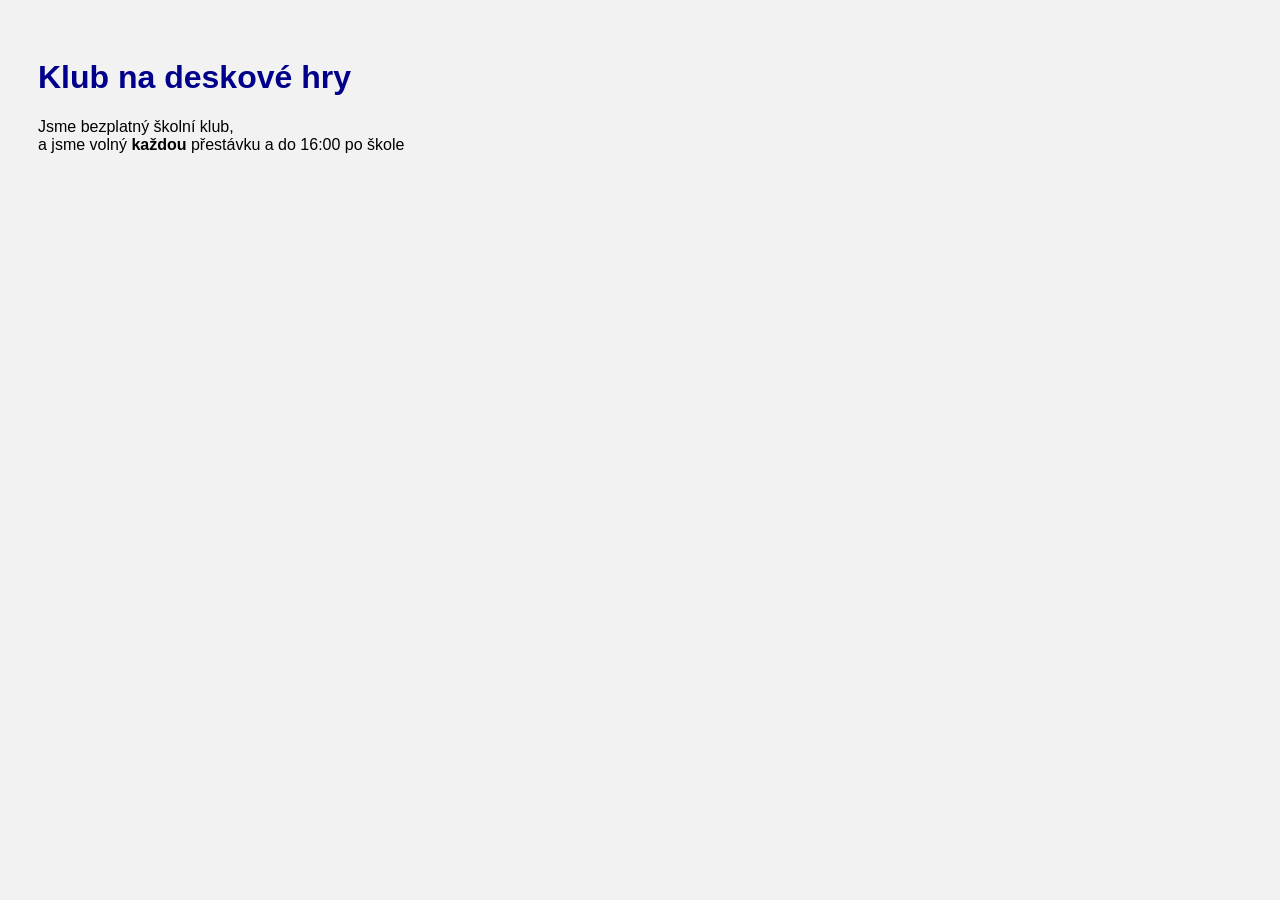
==== index.html @ 6a831865 "index.html" ====
<!DOCTYPE HTML>
<html>
  <head>
    <meta charset="utf-8">
    <title>Index</title>
    <link rel="stylesheet"  href="style.css">
  </head>
  <body>
<h1>Klub na deskové hry</h1>
  <p>Jsme bezplatný školní klub,<br> a jsme volný <strong>každou</strong> přestávku a do 16:00 po škole</p>
  </body>
</html>
---- style.css ----
body {
    font-family: Arial, sans-serif;
    padding: 30px;
    background-color: #f2f2f2;
}


h1 {
    color: darkblue;
}
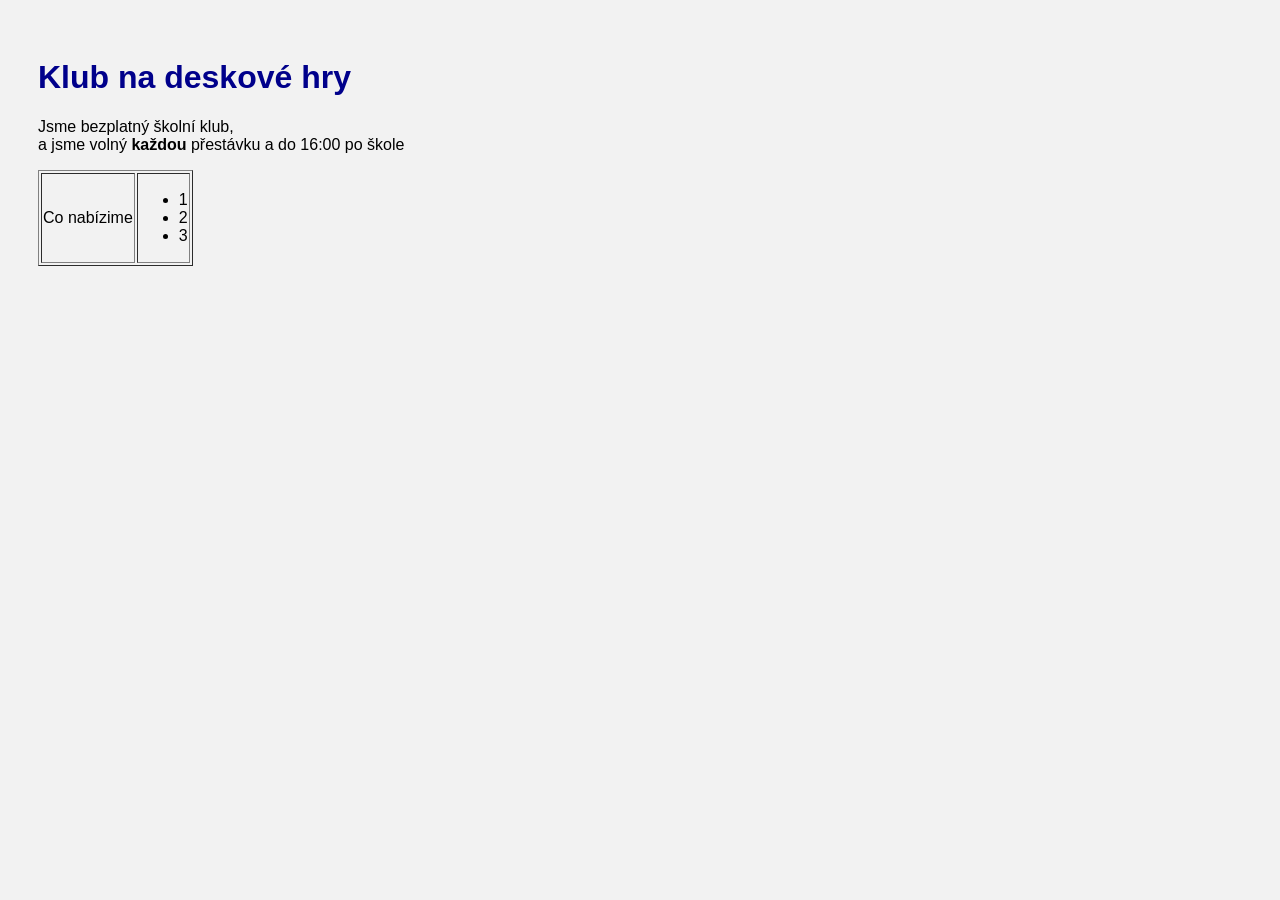
==== commit a5b6ff80: "index.html" ====
--- a/index.html
+++ b/index.html
@@ -8,9 +8,24 @@
   <body>
 <h1>Klub na deskové hry</h1>
   <p>Jsme bezplatný školní klub,<br> a jsme volný <strong>každou</strong> přestávku a do 16:00 po škole</p>
+     
+    <table border="1">
+      <tr>
+        <td>Co nabízime</td>
+        <td>
+          <ul>
+            <li>1</li>
+            <li>2</li>
+            <li>3</li>
+          </ul>
+        </td>
+      </tr>
+     </table>
+  
   </body>
 </html>
 
 
 
 
+
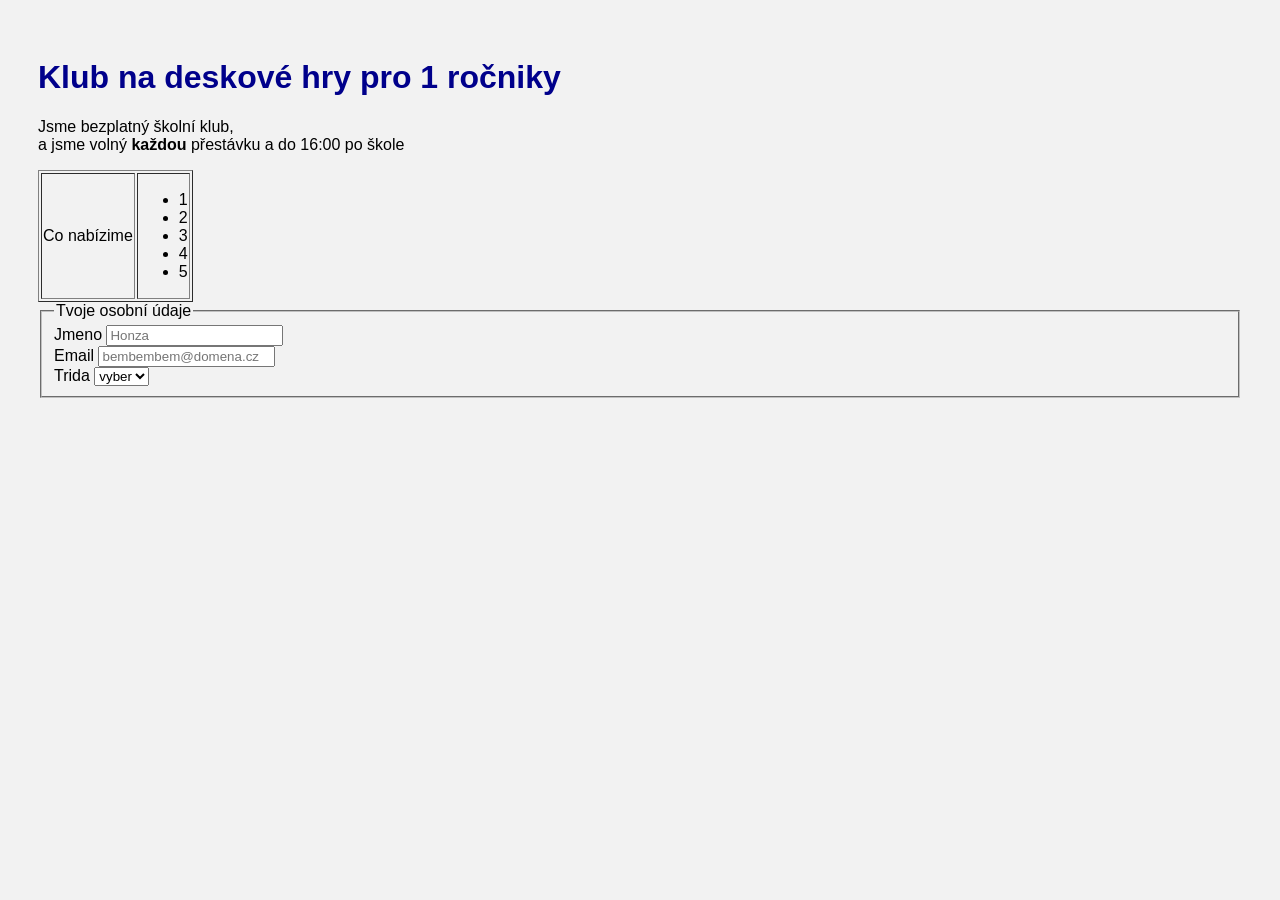
==== commit 574977d7: "index.html" ====
--- a/index.html
+++ b/index.html
@@ -6,7 +6,7 @@
     <link rel="stylesheet"  href="style.css">
   </head>
   <body>
-<h1>Klub na deskové hry</h1>
+<h1>Klub na deskové hry pro 1 ročniky</h1>
   <p>Jsme bezplatný školní klub,<br> a jsme volný <strong>každou</strong> přestávku a do 16:00 po škole</p>
      
     <table border="1">
@@ -17,11 +17,33 @@
             <li>1</li>
             <li>2</li>
             <li>3</li>
+            <li>4</li>
+            <li>5</li>
           </ul>
         </td>
       </tr>
      </table>
-  
+
+
+<form> 
+    <fieldset>
+    <legend>  Tvoje osobní údaje  </legend>
+        <label>Jmeno</label>
+     <input type="text" name="jmeno" placeholder="Honza">
+    <br>
+      <label>Email</label>
+     <input type="email" name="email" placeholder="bembembem@domena.cz">
+    <br>
+      <label>Trida</label>
+    <select>
+      <option value="">vyber</option>
+      <option value="A">1A</option>
+      <option value="B">1B</option>
+      <option value="C">1C</option>
+      <option value="D">1D</option>
+      <option value="E">1E</option>
+      <option value="F">1F</option>
+    </select>
   </body>
 </html>
 
@@ -29,3 +51,4 @@
 
 
 
+
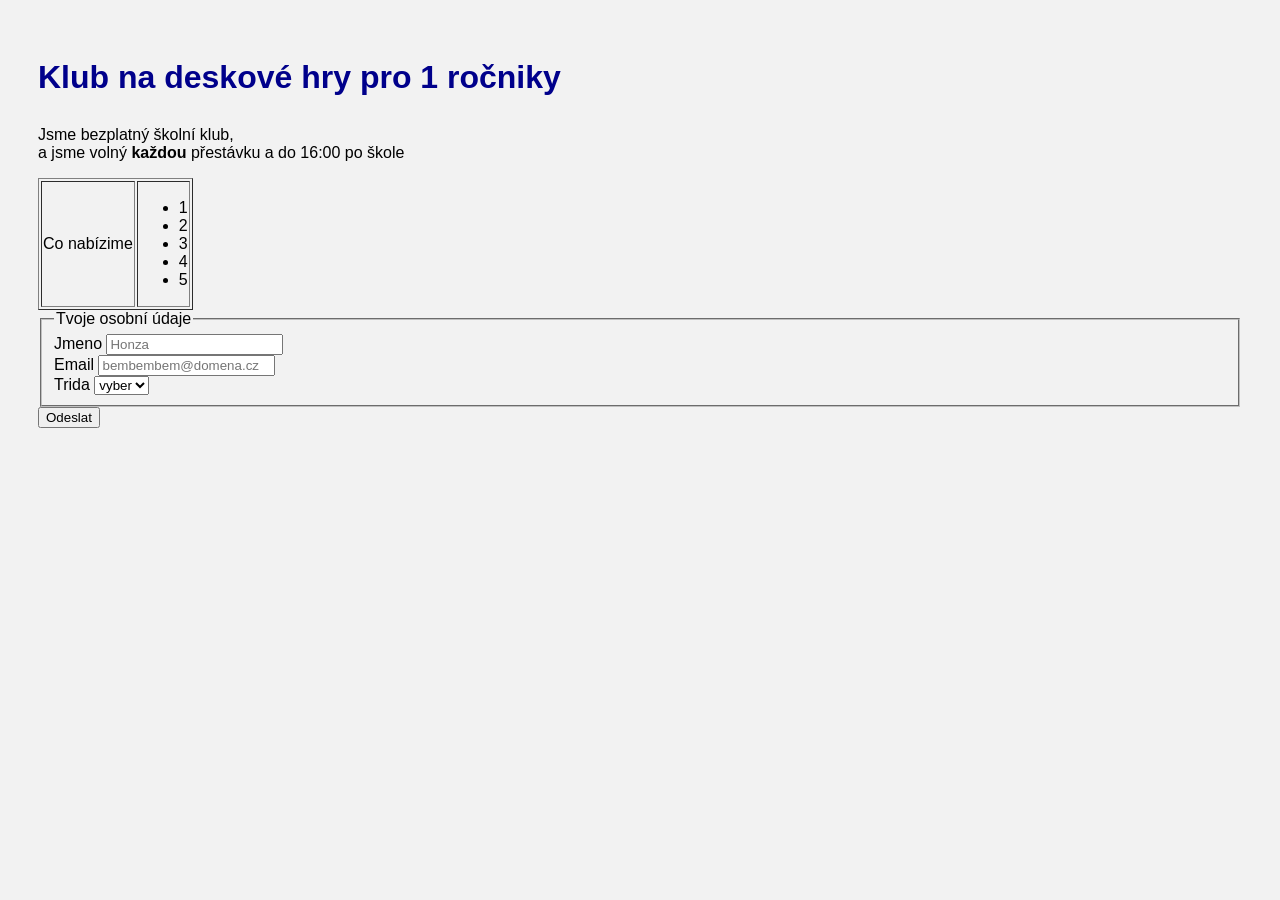
==== commit b62b76f6: "index.html" ====
--- a/index.html
+++ b/index.html
@@ -44,6 +44,8 @@
       <option value="E">1E</option>
       <option value="F">1F</option>
     </select>
+      </fieldset>
+    <button type="submit"> Odeslat</button>
   </body>
 </html>
 
@@ -52,3 +54,4 @@
 
 
 
+
--- a/style.css
+++ b/style.css
@@ -8,3 +8,8 @@
 h1 {
     color: darkblue;
 }
+
+p {
+    margin-top: 30px;
+    color: 
+        }
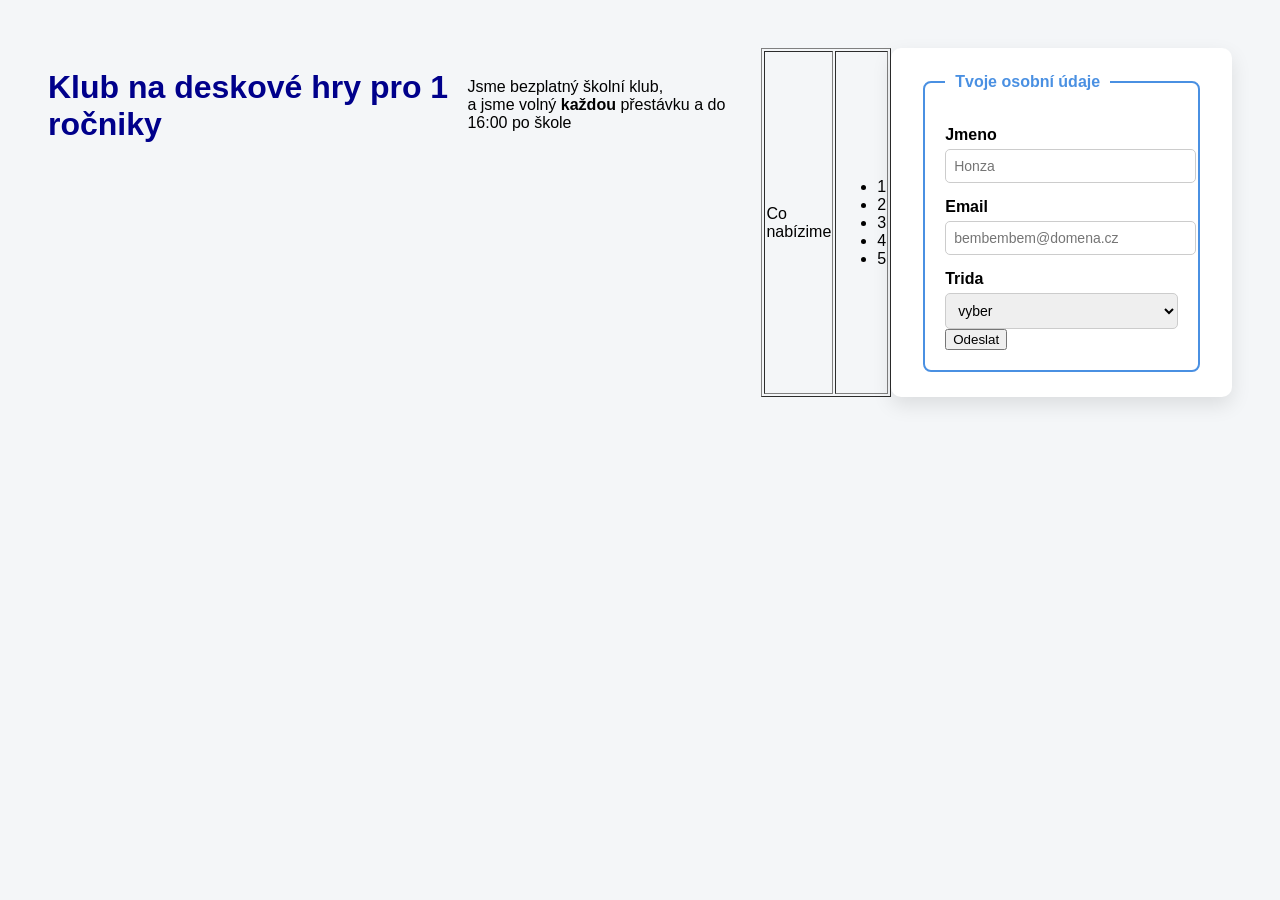
==== commit 6eb13bef: "index.html" ====
--- a/index.html
+++ b/index.html
@@ -44,8 +44,9 @@
       <option value="E">1E</option>
       <option value="F">1F</option>
     </select>
-      </fieldset>
+    <br>
     <button type="submit"> Odeslat</button>
+       </fieldset>
   </body>
 </html>
 
@@ -55,3 +56,4 @@
 
 
 
+
--- a/style.css
+++ b/style.css
@@ -13,3 +13,53 @@
     margin-top: 30px;
     color: 
         }
+
+
+body {
+    font-family: Arial, sans-serif;
+    background-color: #f4f6f8;
+    display: flex;
+    justify-content: center;
+    padding: 40px;
+}
+
+form {
+    background: white;
+    padding: 25px 30px;
+    border-radius: 10px;
+    box-shadow: 0 8px 20px rgba(0,0,0,0.1);
+    width: 350px;
+}
+
+fieldset {
+    border: 2px solid #4a90e2;
+    border-radius: 8px;
+    padding: 20px;
+}
+
+legend {
+    font-weight: bold;
+    color: #4a90e2;
+    padding: 0 10px;
+}
+
+label {
+    display: block;
+    margin-top: 15px;
+    margin-bottom: 5px;
+    font-weight: 600;
+}
+
+input, select {
+    width: 100%;
+    padding: 8px;
+    border-radius: 5px;
+    border: 1px solid #ccc;
+    font-size: 14px;
+}
+
+input:focus, select:focus {
+    outline: none;
+    border-color: #4a90e2;
+    box-shadow: 0 0 5px rgba(74,144,226,0.4);
+}
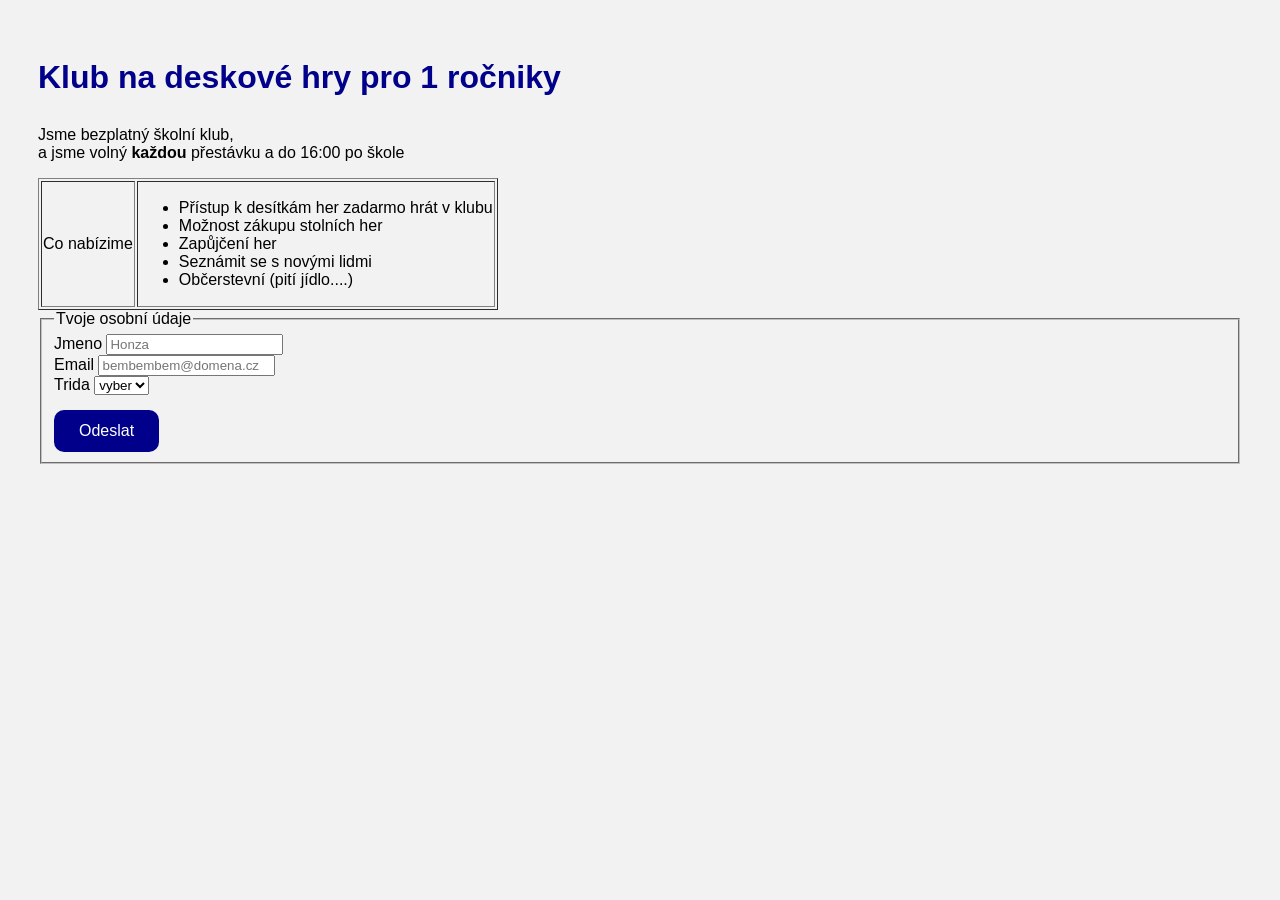
==== commit 4c7c4e2c: "Update index.html" ====
--- a/index.html
+++ b/index.html
@@ -14,11 +14,11 @@
         <td>Co nabízime</td>
         <td>
           <ul>
-            <li>1</li>
-            <li>2</li>
-            <li>3</li>
-            <li>4</li>
-            <li>5</li>
+            <li>Přístup k desítkám her zadarmo hrát v klubu</li>
+            <li>Možnost zákupu stolních her</li>
+            <li>Zapůjčení her</li>
+            <li>Seznámit se s novými lidmi</li>
+            <li>Občerstevní (pití jídlo....)</li>
           </ul>
         </td>
       </tr>
@@ -57,3 +57,4 @@
 
 
 
+
--- a/style.css
+++ b/style.css
@@ -15,51 +15,25 @@
         }
 
 
-body {
-    font-family: Arial, sans-serif;
-    background-color: #f4f6f8;
-    display: flex;
-    justify-content: center;
-    padding: 40px;
+
+
+button {
+    padding: 12px 25px;
+    margin-top: 15px;
+    background-color: darkblue;
+    color: white;
+    border: none;
+    border-radius: 10px;
+    font-size: 16px;
+    cursor: alias;
 }
 
-form {
-    background: white;
-    padding: 25px 30px;
-    border-radius: 10px;
-    box-shadow: 0 8px 20px rgba(0,0,0,0.1);
-    width: 350px;
+button:hover{
+background-color: white                                                                                                                                   ;
 }
 
-fieldset {
-    border: 2px solid #4a90e2;
-    border-radius: 8px;
-    padding: 20px;
+button:active {
+    background-color: black;
+    transform: scale(0.70);
+
 }
-
-legend {
-    font-weight: bold;
-    color: #4a90e2;
-    padding: 0 10px;
-}
-
-label {
-    display: block;
-    margin-top: 15px;
-    margin-bottom: 5px;
-    font-weight: 600;
-}
-
-input, select {
-    width: 100%;
-    padding: 8px;
-    border-radius: 5px;
-    border: 1px solid #ccc;
-    font-size: 14px;
-}
-
-input:focus, select:focus {
-    outline: none;
-    border-color: #4a90e2;
-    box-shadow: 0 0 5px rgba(74,144,226,0.4);
-}
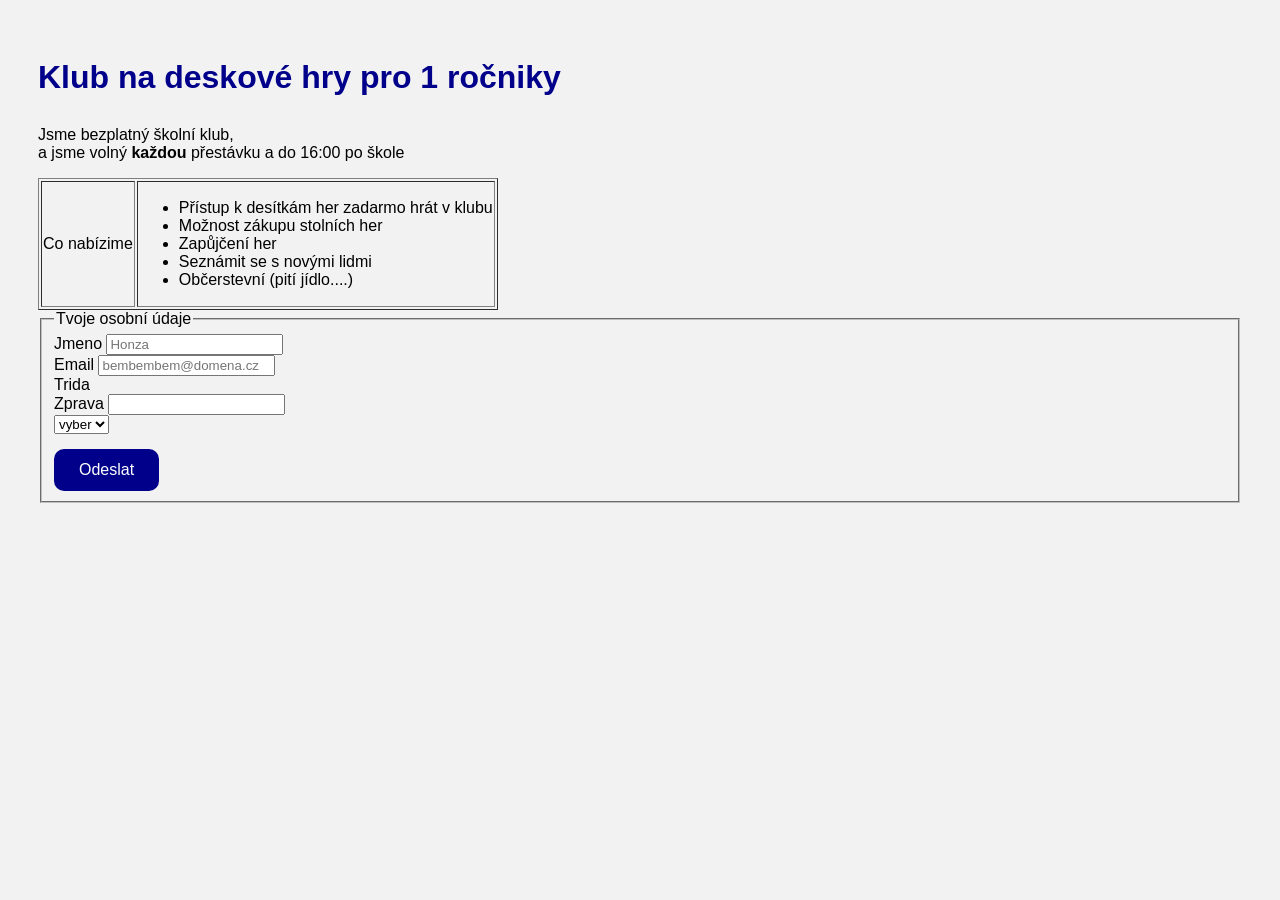
==== commit 8d4f5288: "Update index.html" ====
--- a/index.html
+++ b/index.html
@@ -35,6 +35,10 @@
      <input type="email" name="email" placeholder="bembembem@domena.cz">
     <br>
       <label>Trida</label>
+    <br>
+      <label>Zprava</label>
+     <input type="textarea" name="zprava" placeholder="">
+    <br>
     <select>
       <option value="">vyber</option>
       <option value="A">1A</option>
@@ -58,3 +62,4 @@
 
 
 
+
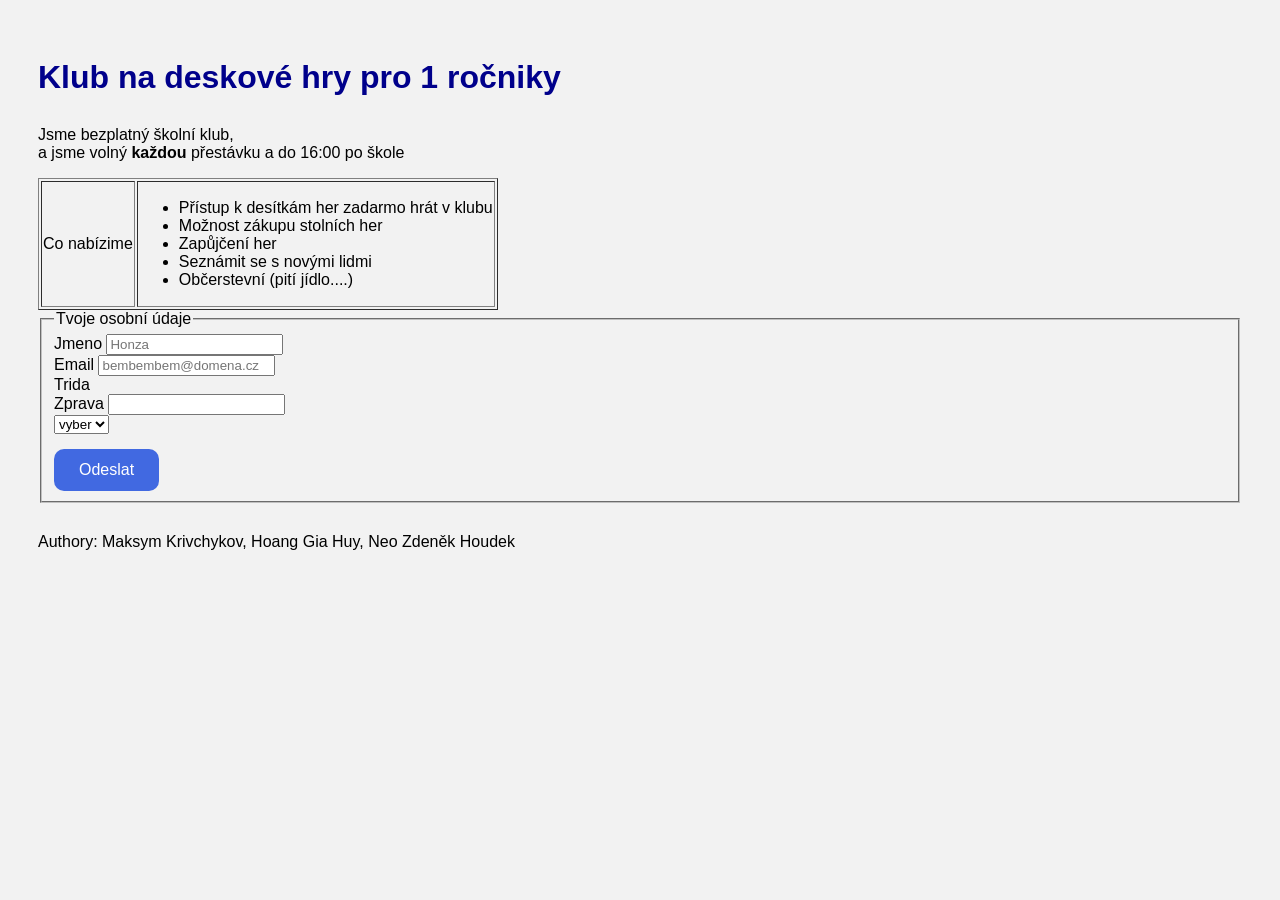
==== commit 782d26a6: "Update index.html" ====
--- a/index.html
+++ b/index.html
@@ -51,6 +51,10 @@
     <br>
     <button type="submit"> Odeslat</button>
        </fieldset>
+
+  <footer>
+  <p>Authory: Maksym Krivchykov, Hoang Gia Huy, Neo Zdeněk Houdek</p>
+</footer>
   </body>
 </html>
 
@@ -63,3 +67,4 @@
 
 
 
+
--- a/style.css
+++ b/style.css
@@ -20,20 +20,19 @@
 button {
     padding: 12px 25px;
     margin-top: 15px;
-    background-color: darkblue;
+    background-color: RoyalBlue;
     color: white;
     border: none;
     border-radius: 10px;
     font-size: 16px;
-    cursor: alias;
+    cursor: pointer;
 }
 
-button:hover{
-background-color: white                                                                                                                                   ;
+button:hover {
+    background-color: darkblue;
 }
 
 button:active {
-    background-color: black;
+    background-color: RoyalBlue;
     transform: scale(0.70);
-
 }
